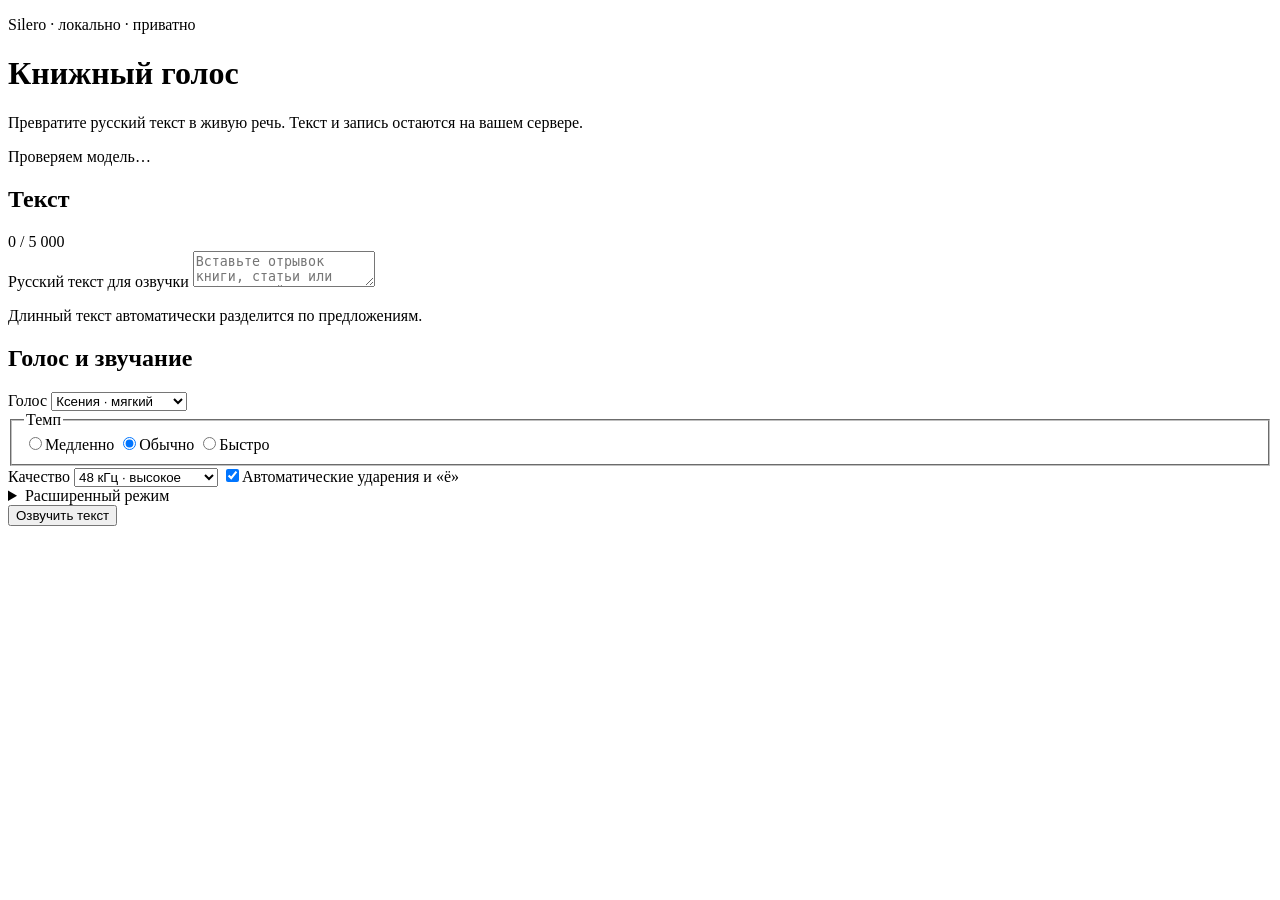
==== app/static/index.html @ 8142b537 "feat: add text-to-speech service with Silero model - Implemented schemas for speech requests and job" ====
<!doctype html>
<html lang="ru">
<head>
  <meta charset="utf-8">
  <meta name="viewport" content="width=device-width, initial-scale=1">
  <meta name="description" content="Приватная локальная озвучка русского текста">
  <title>Книжный голос</title>
  <link rel="stylesheet" href="/styles.css">
</head>
<body>
  <main class="shell">
    <header class="masthead">
      <div>
        <p class="eyebrow">Silero · локально · приватно</p>
        <h1>Книжный голос</h1>
        <p class="intro">Превратите русский текст в живую речь. Текст и запись остаются на вашем сервере.</p>
      </div>
      <div id="health" class="health" role="status"><span></span> Проверяем модель…</div>
    </header>

    <section class="workbench" aria-labelledby="editor-title">
      <div class="editor-panel">
        <div class="section-heading">
          <h2 id="editor-title">Текст</h2>
          <span id="counter">0 / 5 000</span>
        </div>
        <label class="sr-only" for="text">Русский текст для озвучки</label>
        <textarea id="text" maxlength="5000" placeholder="Вставьте отрывок книги, статьи или собственный текст…" spellcheck="true"></textarea>
        <p class="hint">Длинный текст автоматически разделится по предложениям.</p>
      </div>

      <form id="speech-form" class="controls-panel">
        <h2>Голос и звучание</h2>
        <label>Голос
          <select id="voice" name="voice">
            <option value="xenia">Ксения · мягкий</option>
            <option value="baya">Бая · спокойный</option>
            <option value="kseniya">Ксения 2 · ясный</option>
            <option value="aidar">Айдар · мужской</option>
            <option value="eugene">Евгений · мужской</option>
          </select>
        </label>
        <fieldset>
          <legend>Темп</legend>
          <div class="segmented">
            <label><input type="radio" name="speed" value="slow"><span>Медленно</span></label>
            <label><input type="radio" name="speed" value="normal" checked><span>Обычно</span></label>
            <label><input type="radio" name="speed" value="fast"><span>Быстро</span></label>
          </div>
        </fieldset>
        <label>Качество
          <select id="sample-rate" name="sample_rate">
            <option value="48000">48 кГц · высокое</option>
            <option value="24000">24 кГц · компактное</option>
            <option value="8000">8 кГц · речь</option>
          </select>
        </label>
        <label class="check"><input id="auto-stress" type="checkbox" checked><span>Автоматические ударения и «ё»</span></label>
        <details>
          <summary>Расширенный режим</summary>
          <label class="check"><input id="ssml" type="checkbox"><span>Текст содержит SSML</span></label>
        </details>
        <button id="submit" class="primary" type="submit"><span class="button-label">Озвучить текст</span><span class="spinner" aria-hidden="true"></span></button>
      </form>
    </section>

    <section id="message" class="message" role="alert" hidden></section>

    <section id="result" class="result" aria-live="polite" hidden>
      <div>
        <p class="eyebrow">Запись готова</p>
        <h2>Можно слушать</h2>
        <p id="metadata" class="metadata"></p>
      </div>
      <audio id="player" controls preload="metadata"></audio>
      <div class="actions">
        <a id="download-wav" class="secondary" download>Скачать WAV</a>
        <a id="download-mp3" class="secondary" download>Скачать MP3</a>
        <button id="delete" class="danger" type="button">Удалить запись</button>
      </div>
    </section>
  </main>
  <script src="/app.js" defer></script>
</body>
</html>
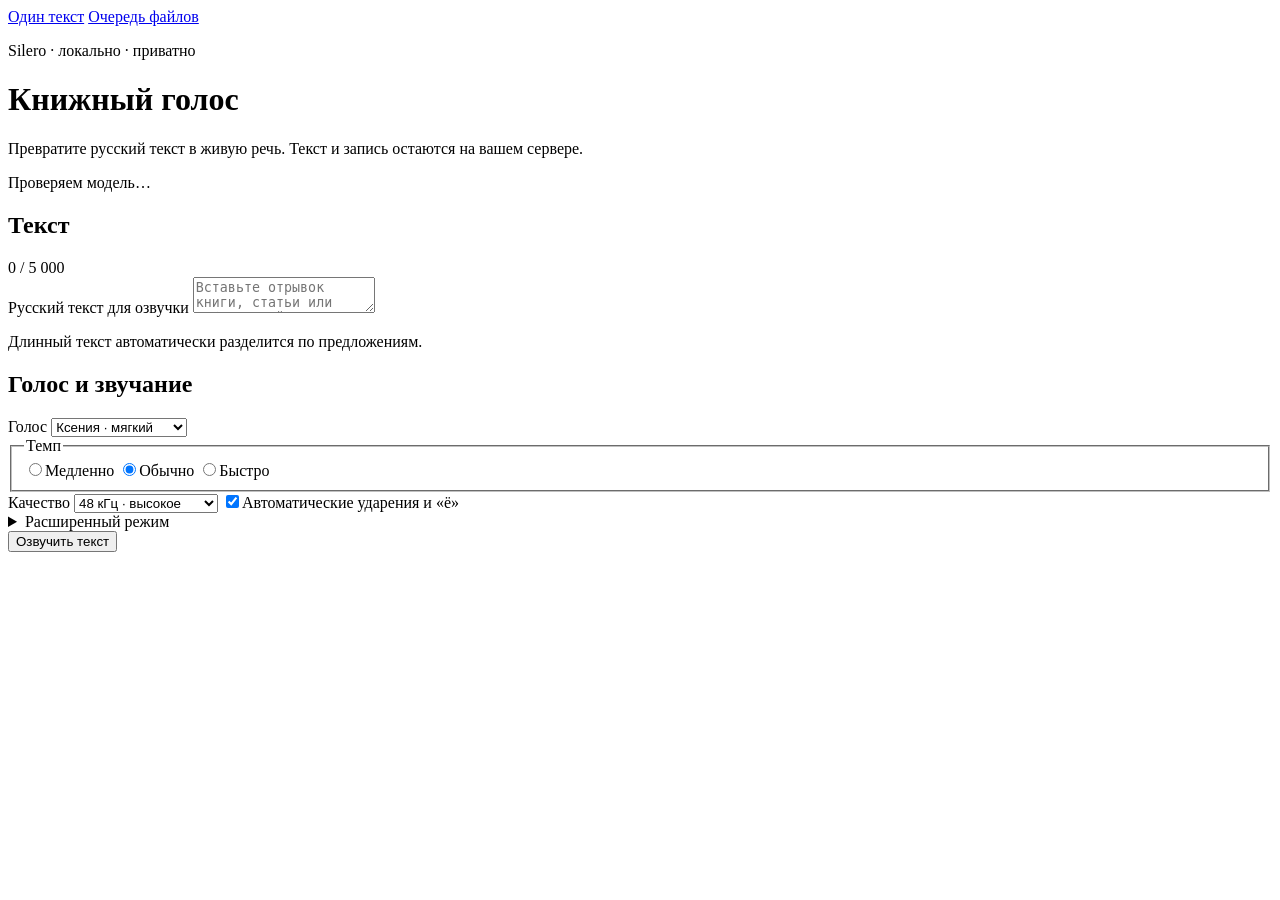
==== commit 5710c561: "feat: add PDF processing script for TTS chunking and enhance synthesizer functionality - Introduced " ====
--- a/app/static/index.html
+++ b/app/static/index.html
@@ -11,6 +11,10 @@
   <main class="shell">
     <header class="masthead">
       <div>
+        <nav class="top-nav" aria-label="Разделы">
+          <a class="active" href="/">Один текст</a>
+          <a href="/file-queue.html">Очередь файлов</a>
+        </nav>
         <p class="eyebrow">Silero · локально · приватно</p>
         <h1>Книжный голос</h1>
         <p class="intro">Превратите русский текст в живую речь. Текст и запись остаются на вашем сервере.</p>
@@ -83,4 +87,3 @@
   <script src="/app.js" defer></script>
 </body>
 </html>
-
